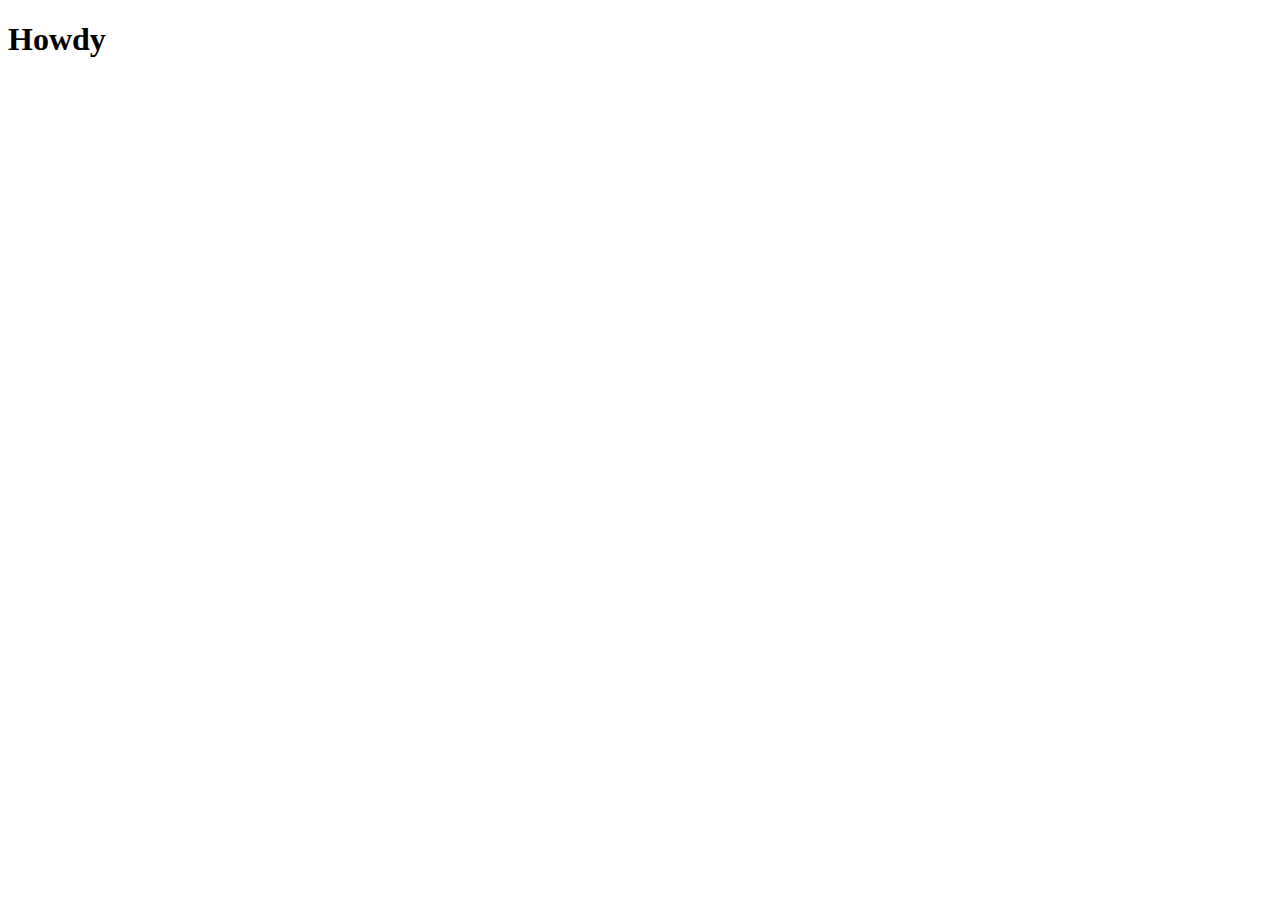
==== index.html @ c62608f8 "Add files via upload" ====
<!doctype html>
<html lang="nl">
	
<head>
	<meta charset="UTF-8">
	<meta name="author" content="jouw naam">
	<meta name="viewport" content="width=device-width, initial-scale=1">
	
	<title>Howdy</title>
	
	<link href="styles/style.css" rel="stylesheet">
</head>

<body>
	<h1>Howdy</h1>
	<script src="scripts/script.js"></script>
</body>
	
</html>
---- styles/style.css ----
/* CSS Document */
*, *::after, *::before {
  box-sizing:border-box;  
}
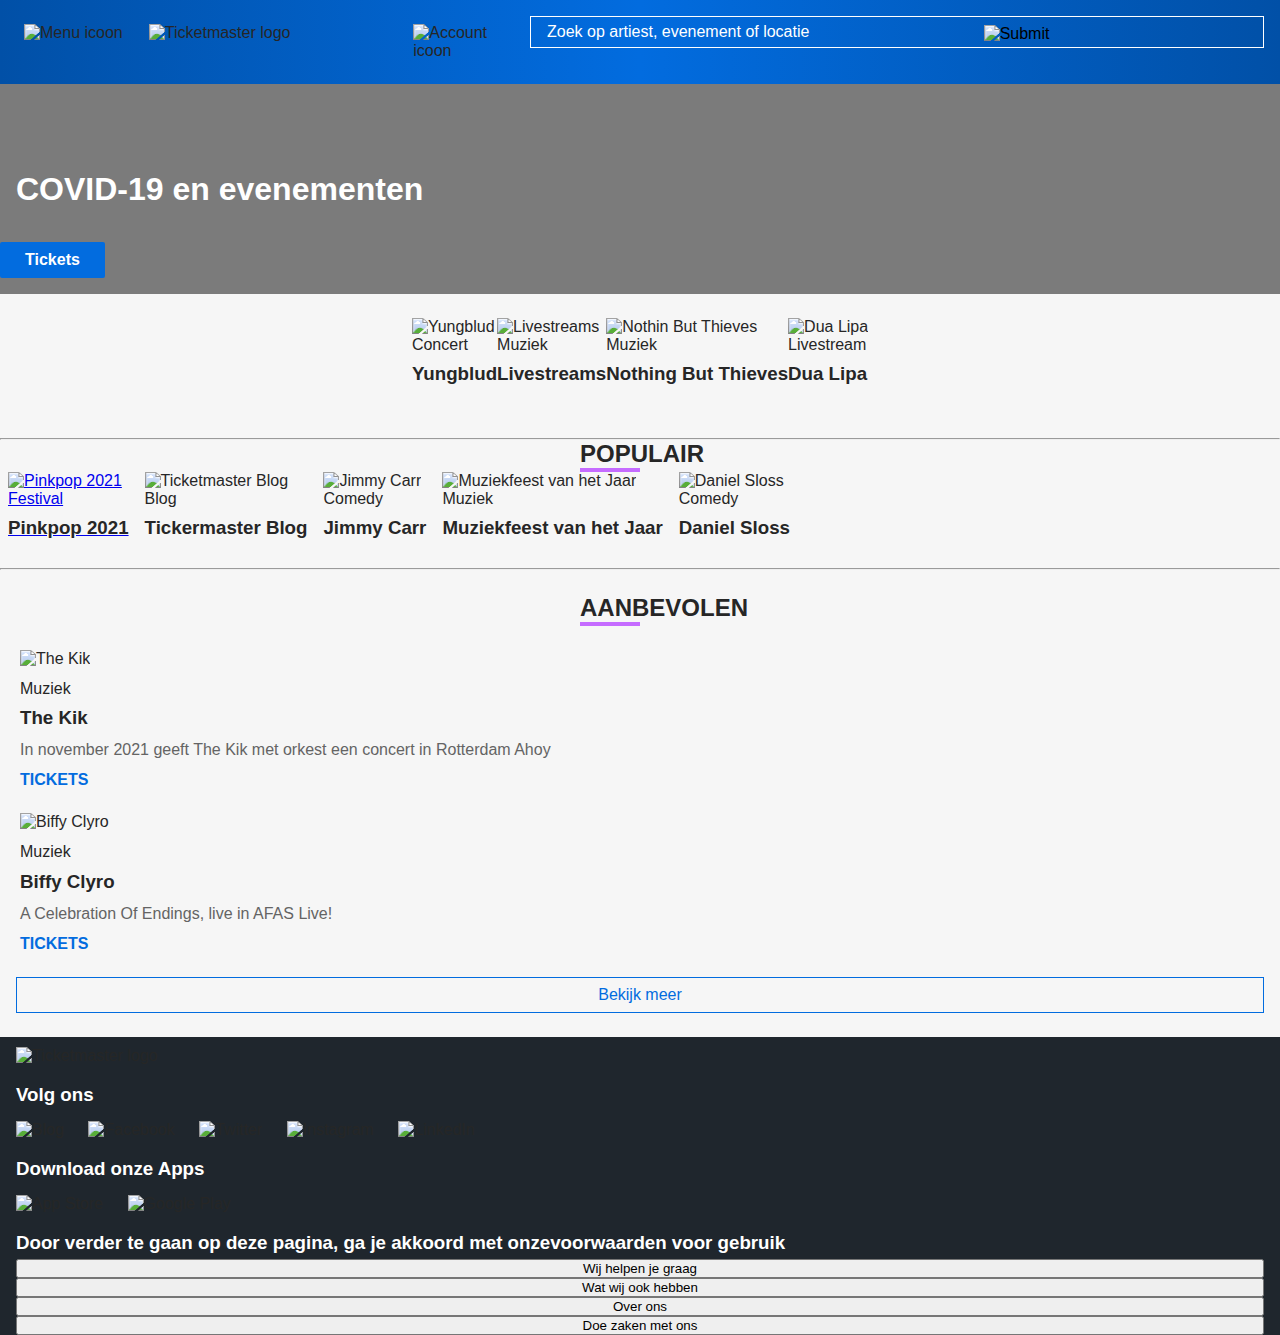
==== commit 502c8042: "Add files via upload" ====
--- a/index.html
+++ b/index.html
@@ -6,13 +6,149 @@
 	<meta name="author" content="jouw naam">
 	<meta name="viewport" content="width=device-width, initial-scale=1">
 	
-	<title>Howdy</title>
-	
+	<title>Tickets voor Concerten, Festivals, Poppodia | Koop je kaarten op Ticketmaster.nl</title>
+	<link rel="icon" href="images/favicon.ico" type="image/x-icon">
 	<link href="styles/style.css" rel="stylesheet">
 </head>
 
 <body>
-	<h1>Howdy</h1>
+	<header>
+		<img src="images/menu.svg" alt="Menu icoon">
+		<img class="logo" src="images/ticketmaster-5-logo.png" alt="Ticketmaster logo">
+		<img src="images/account.svg" alt="Account icoon">
+		<form>
+			<input type="text" placeholder="Zoek op artiest, evenement of locatie" name="search">
+			<input type="image" src="images/search.svg" name="saveForm"/>
+			<!-- https://stackoverflow.com/questions/8683528/embed-image-in-a-button-element -->
+		  </form>
+		 
+	</header>    
+	<section class="headerimg">
+		<h1>
+			COVID-19 en evenementen
+		</h1>
+		<button class="tickets" >Tickets </button>
+	</section>
+	<section class="concerten">
+		<ul>
+			<li>
+				<a>
+					<img src="images/YB_LIFE_ON_MARS_TOUR_368.png" alt="Yungblud">
+					<p>Concert</p>
+					<h3>Yungblud</h3>
+				</a>
+			</li>
+			<li>
+				<a>
+					<img src="images/LiveStreams_Website_Discover_368by207.jpg" alt="Livestreams">
+					<p>Muziek</p>
+					<h3>Livestreams</h3>
+				</a>
+			</li>
+			<li>
+				<a>
+					<img src="images/NBT368.jpg" alt="Nothin But Thieves">
+					<p>Muziek</p>
+					<h3>Nothing But Thieves</h3>
+				</a>
+			</li>
+			<li>
+				<a>
+					<img src="images/DuaLipa_livestream_368.jpeg" alt="Dua Lipa">
+					<p>Livestream</p>
+					<h3>Dua Lipa</h3>
+				</a>
+			</li>
+		</ul>
+	</section>
+	<hr>
+	<section class="populair">
+		<h2>POPULAIR</h2>
+		<ul>
+			<li>
+				<a href="pinkpop.html">
+					<img src="images/pp21-368.jpg" alt="Pinkpop 2021">
+					<p>Festival</p>
+					<h3>Pinkpop 2021</h3>
+				</a>
+			</li>
+			<li>
+				<a>
+					<img src="images/blog368.jpg" alt="Ticketmaster Blog">
+					<p>Blog</p>
+					<h3>Tickermaster Blog</h3>
+				</a>
+			</li>
+			<li>
+				<a>
+					<img src="images/jimmy-368.jpg" alt="Jimmy Carr">
+					<p>Comedy</p>
+					<h3>Jimmy Carr</h3>
+				</a>
+			</li>
+			<li>
+				<a>
+					<img src="images/Muziekfeest2019_Ticketmaster_Spotlight3_368x207.jpg" alt="Muziekfeest van het Jaar">
+					<p>Muziek</p>
+					<h3>Muziekfeest van het Jaar</h3>
+				</a>
+			</li>
+			<li>
+				<a>
+					<img src="images/daniel-368.jpg" alt="Daniel Sloss">
+					<p>Comedy</p>
+					<h3>Daniel Sloss</h3>
+				</a>
+			</li>
+		</ul>
+	</section>
+	<hr>
+	<section class="aanbevolen">
+		<h2>AANBEVOLEN</h2>
+		<ul>
+			<li>
+				<a>
+					<img src="images/TheKik_720.jpg" alt="The Kik">
+					<p>Muziek</p>
+					<h3>The Kik</h3>
+					<p>In november 2021 geeft The Kik met orkest een concert in Rotterdam Ahoy</p>
+					<span>TICKETS</span>
+				</a>
+			</li>
+			<li>
+				<a>
+					<img src="images/biffy720.jpg" alt="Biffy Clyro">
+					<p>Muziek</p>
+					<h3>Biffy Clyro</h3>
+					<p>A Celebration Of Endings, live in AFAS Live!</p>
+					<span>TICKETS</span>
+				</a>
+			</li>
+		</ul>
+	<button>Bekijk meer</button>
+	</section>
+
+	<footer>
+			<img class="logo" src="images/ticketmaster-5-logo.png" alt="Ticketmaster logo">
+			<h3>Volg ons</h3>
+			<section>
+			<img src="images/blog.svg" alt="Blog">
+			<img src="images/facebook.svg" alt="Facebook">
+			<img src="images/twitter.svg" alt="Twitter">
+			<img src="images/instagram.svg" alt="Instagram">
+			<img src="images/linkedin.svg" alt="LinkedIn">
+		</section>
+			<h3>Download onze Apps</h3>
+			<section>
+			<img src="images/appstore.svg" alt="App Store">
+			<img src="images/googleplay.svg" alt="Google Play">
+			</section>
+			<h3>Door verder te gaan op deze pagina, ga je akkoord met onze <a>voorwaarden voor gebruik</a></h3>
+			<button>Wij helpen je graag</button>
+			<button>Wat wij ook hebben</button>
+			<button>Over ons</button>
+			<button>Doe zaken met ons</button>
+	</footer>
 	<script src="scripts/script.js"></script>
 </body>
 	
--- a/styles/style.css
+++ b/styles/style.css
@@ -1,5 +1,444 @@
 /* CSS Document */
 *, *::after, *::before {
-  box-sizing:border-box;  
-}
-
+  box-sizing:border-box;   
+  margin: 0;
+  padding: 0;
+}
+
+body{
+  background-color: #f6f6f6;
+  font-family: 'Averta', helvetica, arial, sans-serif;
+  width: 100%;
+  color:rgb(38, 38, 38);
+}
+
+img{
+  max-width: 100%;
+}
+
+/* Flexbox - Oefening 2 */
+header {
+  background-color: rgb(2, 108, 223);
+  background-image: linear-gradient(90deg, rgb(1, 80, 167), rgb(2, 108, 223), rgb(1, 80, 167));
+  display: flex;
+  flex-wrap: wrap;
+  flex-direction: row;
+  padding: 1em;
+}
+
+.headerpinkpop {
+ flex-wrap: nowrap;
+}
+
+.headerpinkpop .logo {
+  max-width: 60%;
+}
+
+header img {
+  flex-grow: 1;
+  max-width: 10%;
+  padding: 0.5em;
+}
+.logo{
+  max-width: 80%;
+  flex-grow: 1;
+}
+
+header form {
+  display:flex;
+  flex-grow: 4;
+  color: white;
+  border: 1px solid white;
+  max-height: 2em;
+}
+
+header form input{
+  flex-grow: 1;
+  max-width: 80%;
+  padding: 0.5em 0 0.5em 1em;
+  border: none;
+  background-color: transparent;
+  font-size: inherit;
+}
+::placeholder {
+  color: white;
+}
+
+header form button {
+  color: black;
+}
+
+/* section :first-of-type{
+  background-image: url('../images/Covid_19_banner_NL_720.jpg');
+  background-size: cover;
+  width: 100%;
+  height: 10em;
+} */
+
+.headerimg{
+  background-image: linear-gradient(to right, rgba(0, 0, 0, 0.5), rgba(0, 0, 0, 0.5)), url('../images/Covid_19_banner_NL_720.jpg');
+  background-size: cover;
+  width: 100%;
+  min-height: 210px;
+  padding: 4em 1em;
+  position: relative;
+  display: flex;
+  flex-direction: column;
+  justify-content: center;
+  color: rgb(255, 255, 255);
+  background-repeat: no-repeat;
+  background-position: center center;
+  background-size: cover;
+}
+
+.headerimgpinkpop{
+  background-image: linear-gradient(to right, rgba(0, 0, 0, 0.5), rgba(0, 0, 0, 0.5)), url('../images/1f1c6245-5735-40ac-89c7-d487329b268c_2019_Pinkpop_photo-Ben-Houdijk_lr-18.jpg');
+  background-size: cover;
+  min-height: 375px;
+  display: flex;
+  flex-direction: column;
+  justify-content: center;
+  color: rgb(255, 255, 255);
+  background-repeat: no-repeat;
+  background-position: center center;
+  padding: 1.5em;
+}
+/* https://webdevetc.com/blog/how-to-add-a-gradient-overlay-to-a-background-image-using-just-css-and-html/ */
+
+.headerimgpinkpop ul{
+  list-style-type: none;
+}
+
+.concerten{
+  padding: 0 1em;
+}
+
+.concerten ul{
+  padding: 1.5em;
+  list-style-type: none;
+  display: flex; 
+  flex-wrap: wrap;
+  align-items: center;
+  justify-content: center;
+}
+
+.cocnerten li{
+  padding: 0 0 1.5em 0;
+}
+
+h2{
+  border-bottom: 4px solid rgb(197, 107, 255);
+  width: 2.5em;
+  margin: auto;
+  transform: translateX(-50%);
+}
+
+h3 {
+  color: rgb(38, 38, 38);
+  margin: 0.5em 0 0.25em 0;
+}
+
+.tickets{
+  position: absolute;
+  bottom: 1em;
+  left: 0;
+  border: 1px solid transparent;
+  padding: 0.5em 1.5em;
+  color: rgb(255, 255, 255);
+  background-color: rgb(2, 108, 223);
+  border-radius: 2px;
+  font-weight: 600;
+  font-size: 1em;
+}
+
+.aanbevolen{
+  padding: 1.5em 1em;
+}
+
+.aanbevolen h2{
+  margin: auto;
+}
+
+.aanbevolen ul{
+  flex-wrap:wrap;
+  margin-top: 1.5em;
+  list-style-type: none;
+}
+
+.aanbevolen li {
+  margin: 0 0.25em 1.5em 0.25em;
+}
+
+.aanbevolen img {
+  width: 100%;
+}
+
+.aanbevolen p:first-of-type{
+  font-size: 1em;
+  margin: 0.75em 0 0.5em 0;
+}
+
+.aanbevolen p:nth-of-type(2){
+  color: rgb(100, 100, 100);
+}
+
+.populair ul{
+  overflow-x:auto;
+  list-style-type: none;
+  display: flex;
+}
+
+.populair ul li {
+  flex-shrink:0;
+  margin: 0 0.5em;
+}
+
+.aanbevolen span {
+  background-color: transparent;
+  color: rgb(2, 108, 223);
+  padding: 0;
+  border: none;
+  font-weight: bold;
+}
+.aanbevolen p{
+  margin: 0.75em 0;
+}
+
+.aanbevolen button {
+  border: 1px solid rgb(2, 108, 223);
+  background-color: transparent;
+  color: rgb(2, 108, 223);
+  font-size: 1em;
+  padding: 0.5em 1.5em;
+  margin: 0 auto;
+  display: block;
+  width: 100%;
+}
+
+.menu {
+  box-shadow: rgba(0, 0, 0, 0.3) 0 5px 20px 0;
+}
+
+.menu a {
+  color: white;
+  background-color: rgb(2, 108, 223);
+  width: 80%;
+  text-align: center;
+  display: block;
+  padding: 0.5em 1.5em 0.5em 1.5em;
+  margin-left: auto;
+  margin-right: auto;
+  margin-top: 0.5em;
+}
+
+.menu nav ul {
+  display: flex;
+  flex-direction: row;
+  font-weight: 600;
+  letter-spacing: 0.15em;
+  white-space: nowrap;
+  overflow-x:auto;
+}
+
+.menu nav li {
+ padding: 1.25em;
+ list-style: none;
+}
+
+
+.lineup{
+ padding: 2.5em 1.5em 4em 1.5em;
+}
+
+.lineup h2{
+  font-size: 1.25em;
+  letter-spacing: 0.3em;
+  border-color: rgb(31, 38, 45);
+  white-space: nowrap;
+  margin: 1.5em;
+}
+/* https://developer.mozilla.org/en-US/docs/Web/CSS/white-space */
+
+.lineup h3{
+  margin-top: 1.5em;
+}
+
+.lineup ul{
+  list-style-type: none;
+  display: flex;
+  flex-direction: row;
+  flex-wrap: wrap;
+}
+
+.lineup li{
+  margin: 1.5em 0 0 0;
+}
+
+.lineup ul li a::after {
+  content: " / ";
+  margin: 0 0.5em;
+  color: rgb(153, 153, 153);
+}
+/* https://developer.mozilla.org/en-US/docs/Web/CSS/::after */
+
+hr{
+  margin-top: 1.5em; 
+}
+
+.evenementen{
+  border-radius: 4px;
+  box-shadow: rgba(0, 0, 0, 0.15) 0 0 10px 3px;
+  display: flex;
+  flex-direction: column;
+  padding: 2.5em 1.5em 4em 1.5em;
+}
+
+.evenementen h2{
+  border-color: rgb(31, 38, 45);
+  margin: 1.5em;
+}
+
+.evenementen ul{
+  display: flex;
+  flex-direction: column;
+  list-style: none;
+}
+
+.evenementen li{
+  padding: 0.5em 2.5em 0.5em 0.5em;
+  position: relative;
+  display: flex;
+  flex-grow: 1;
+  align-items: flex-start;
+  justify-content: space-between;
+  border-bottom: 1px solid rgb(191, 191, 191);
+}
+
+.evenementen button{
+  margin: initial;
+  border: 1px solid rgb(2, 108, 223);
+  padding: 0.5em 1em 0.5em 1.5em;
+  color: rgb(2, 108, 223);
+  background-color: transparent;
+  width: auto;
+  border-radius: 2px;
+  font-weight: 600;
+  font-size: 1em;
+  white-space: nowrap;
+  text-align: center;
+  text-decoration: none;
+}
+
+.gallerij{
+  padding: 4em 1.5em 4em 1.5em;
+}
+
+.gallerij h2{
+  border-color: rgb(31, 38, 45);
+  margin: 1.5em;
+}
+
+.gallerij ul{
+  overflow-x:auto;
+  list-style-type: none;
+  display: flex;
+  padding: 0;
+}
+
+.gallerij ul li {
+  flex-shrink:0;
+  margin: 0 0.5em;
+}
+
+.gallerij ul li img {
+  max-width: 24em;
+}
+
+.over{
+  padding: 2.5em 1.5em 4em 1.5em;
+}
+
+.over h2{
+  border-color: rgb(31, 38, 45);
+  margin: 1.5em;
+}
+
+.over button{
+  
+  border: 1px solid rgb(38, 38, 38);
+  margin-top: 1.5em;
+  padding: 0.5em 1em 0.5em 1.5em;
+  border-radius: 20px;
+  color: rgb(255, 255, 255);
+  background-color: rgb(38, 38, 38);
+}
+
+.over h4{
+  font-size: 1.25em;
+  margin: 0 0 1em;
+}
+
+.faq{
+  padding: 4em 1.5em 4em 1.5em;
+} 
+
+.faq button{
+  display: flex;
+  flex-direction: row;
+  justify-content: flex-start;
+  background-color: transparent;
+  padding: 1em 3.5em 1em 0;
+  text-align: left;
+  border: 0;
+  border-bottom: 1px solid rgb(191, 191, 191);
+  width: 100%;
+}
+
+.faq button img{
+  max-height: 0.5em;
+}
+
+.faq h2{
+  letter-spacing: 0.3em;
+  border-color: rgb(31, 38, 45);
+  margin-left: 1.5em;
+  margin-bottom: 1.5em;
+}
+
+.aftellen{
+  padding: 4em 1em;
+  min-height: 432px;
+  color: rgb(255, 255, 255);
+  background-repeat: no-repeat;
+  background-position: center center;
+  background-size: cover;
+  background-image: url('../images/a59eb749-ee45-47d6-8593-77996f665603_2019_Pinkpop_photo-Ben-Houdijk_lr-64.jpg');
+}
+
+.aftellen h2{
+  border-bottom: 4px solid white;
+  margin: 1.5em;
+}
+
+footer{
+  background-color: rgb(31, 38, 45);
+  flex-shrink: 0;
+  padding: 0 1em;
+  display:flex;
+  flex-wrap: wrap;
+  justify-content: flex-start; 
+  flex-direction: column;
+}
+
+footer .logo{
+  max-width: 60%;
+}
+
+footer h3{
+  display: flex;
+  color: white;
+}
+
+footer img{
+  padding: 0.625em 1.250em 0.625em 0;
+}
